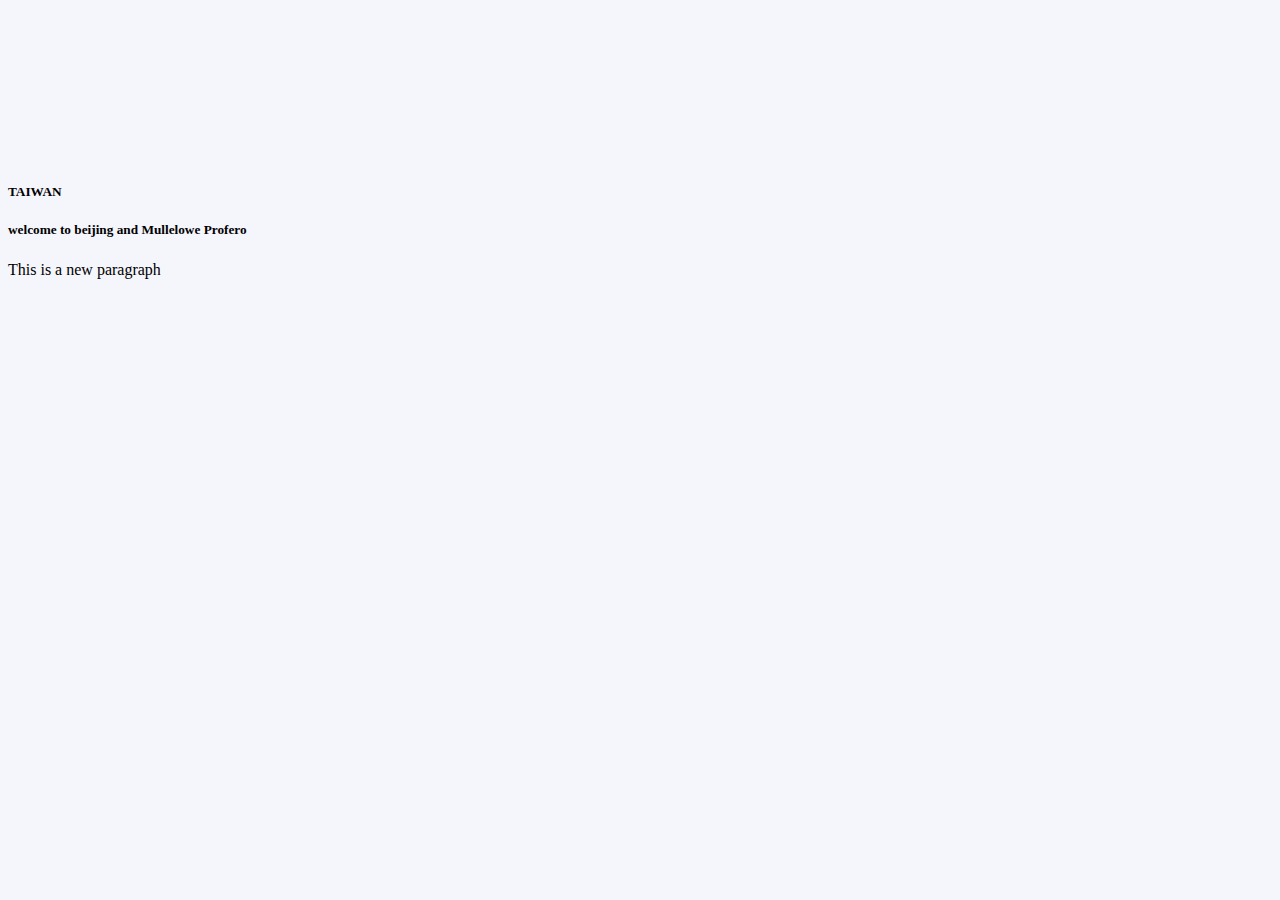
==== Introduction.html @ 8c998a35 "Added paragraph" ====
<!DOCTYPE html>
<html>
<head>
  <title>Places I have been</title>
  <link tpye="text/css" rel="stylesheet" href="./Introductioncss.css">
</head>
  <body>
    <div>
      <video id='sizevid' autoplay>
        <source src="./videos/example-vid.mp4" type="video/mp4">
      </video>
    <div/>
    <div>
      <h5 id='taiwan'>TAIWAN</h5>
      <h5> welcome to beijing and Mullelowe Profero</h5>
    </div>

    <div>
      <p>This is a new paragraph
      </p>
    </div>


  </body>
</html>
---- Introductioncss.css ----
body{
  background:#c9ccee30;
}
.taiwan{
  color: #260080a6;;
  font-size: 20px;
  font-weight: bold;
  font-family: cursive;
}

#sizevid{
  width:20%;
}
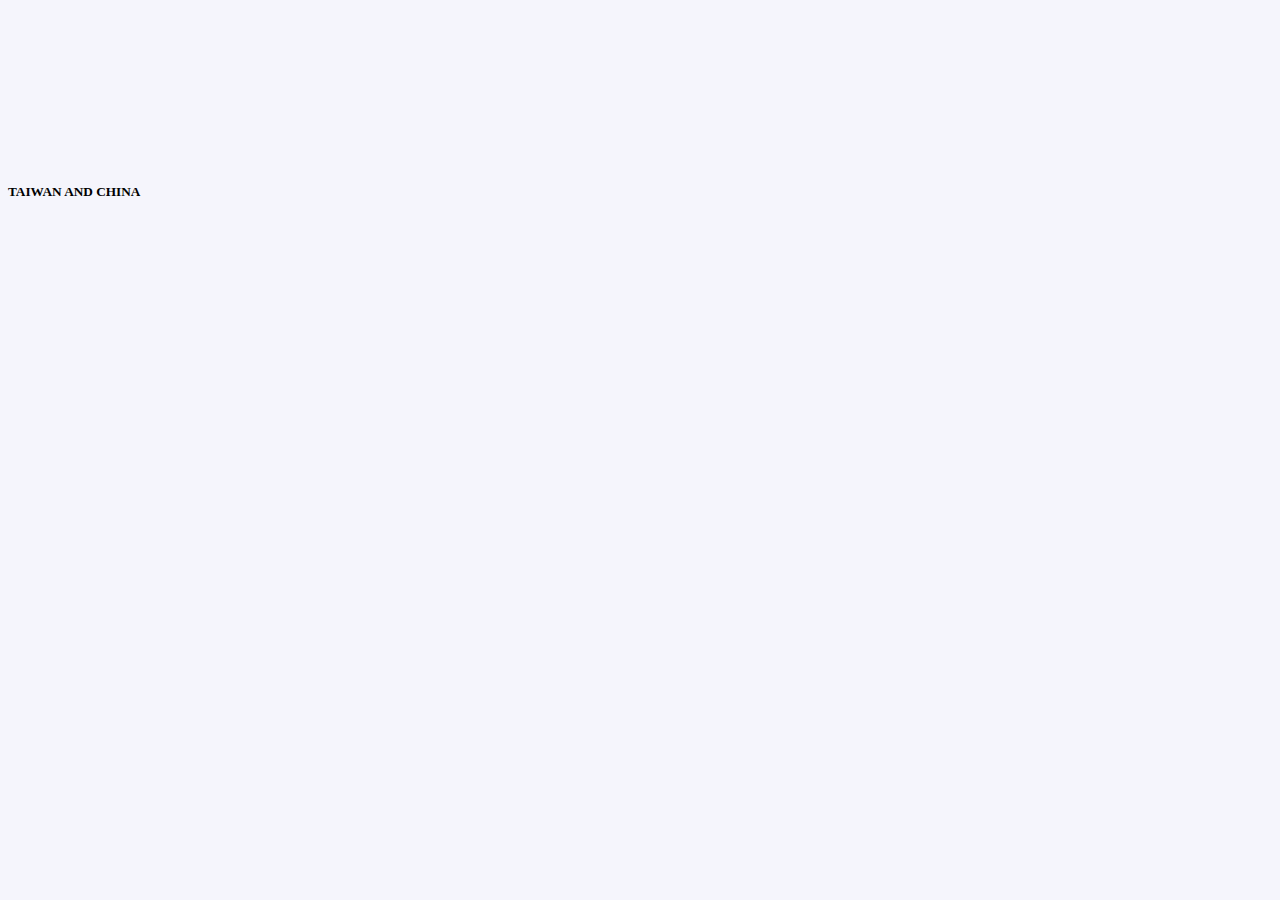
==== commit 619f94f9: "Edited Taiwan comment" ====
--- a/Introduction.html
+++ b/Introduction.html
@@ -11,13 +11,11 @@
       </video>
     <div/>
     <div>
-      <h5 id='taiwan'>TAIWAN</h5>
-      <h5> welcome to beijing and Mullelowe Profero</h5>
+      <h5 id='taiwan'>TAIWAN AND CHINA</h5>
     </div>
 
     <div>
-      <p>This is a new paragraph
-      </p>
+
     </div>
 
 
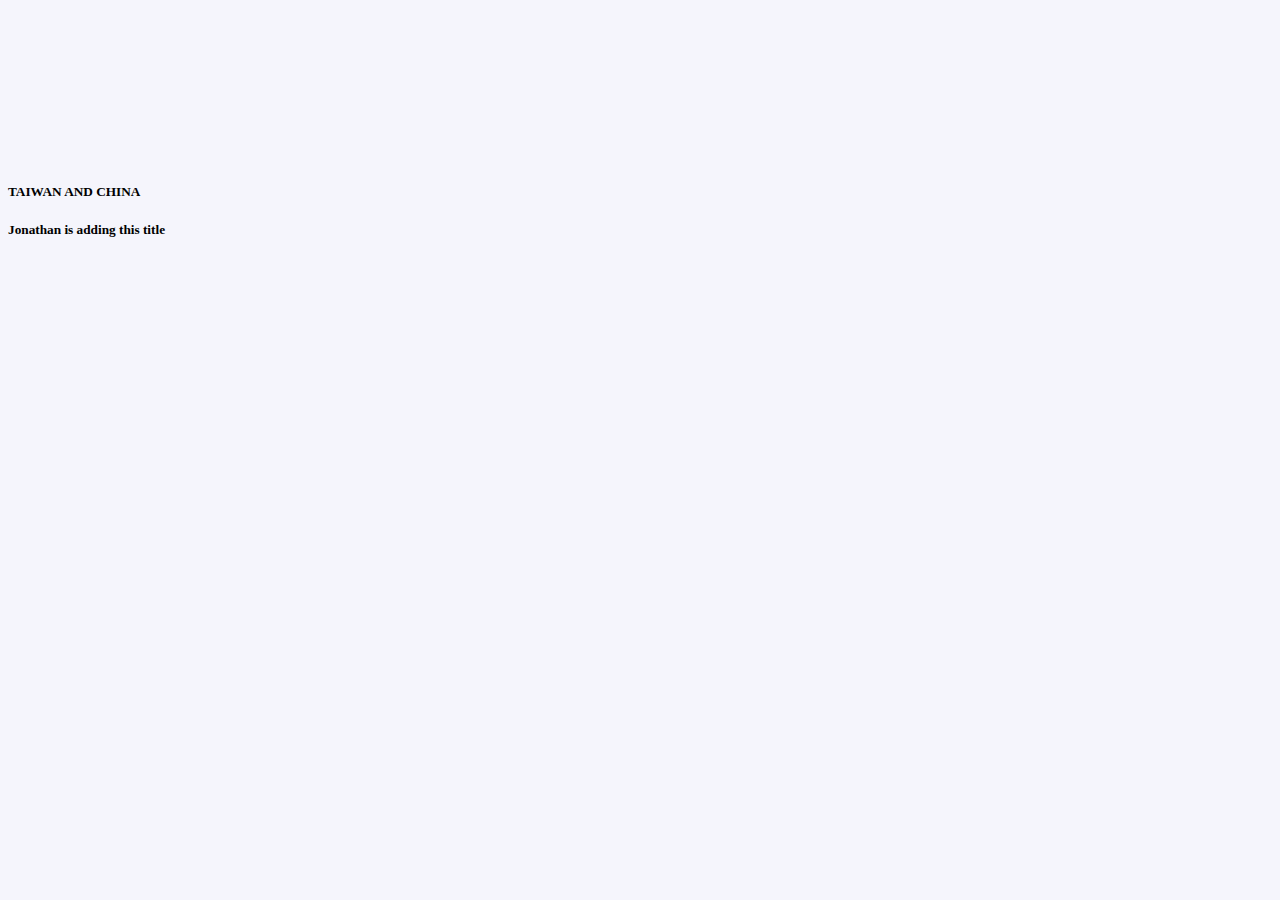
==== commit 75393068: "Additional title" ====
--- a/Introduction.html
+++ b/Introduction.html
@@ -15,7 +15,7 @@
     </div>
 
     <div>
-
+      <h5>Jonathan is adding this title</h5>
     </div>
 
 
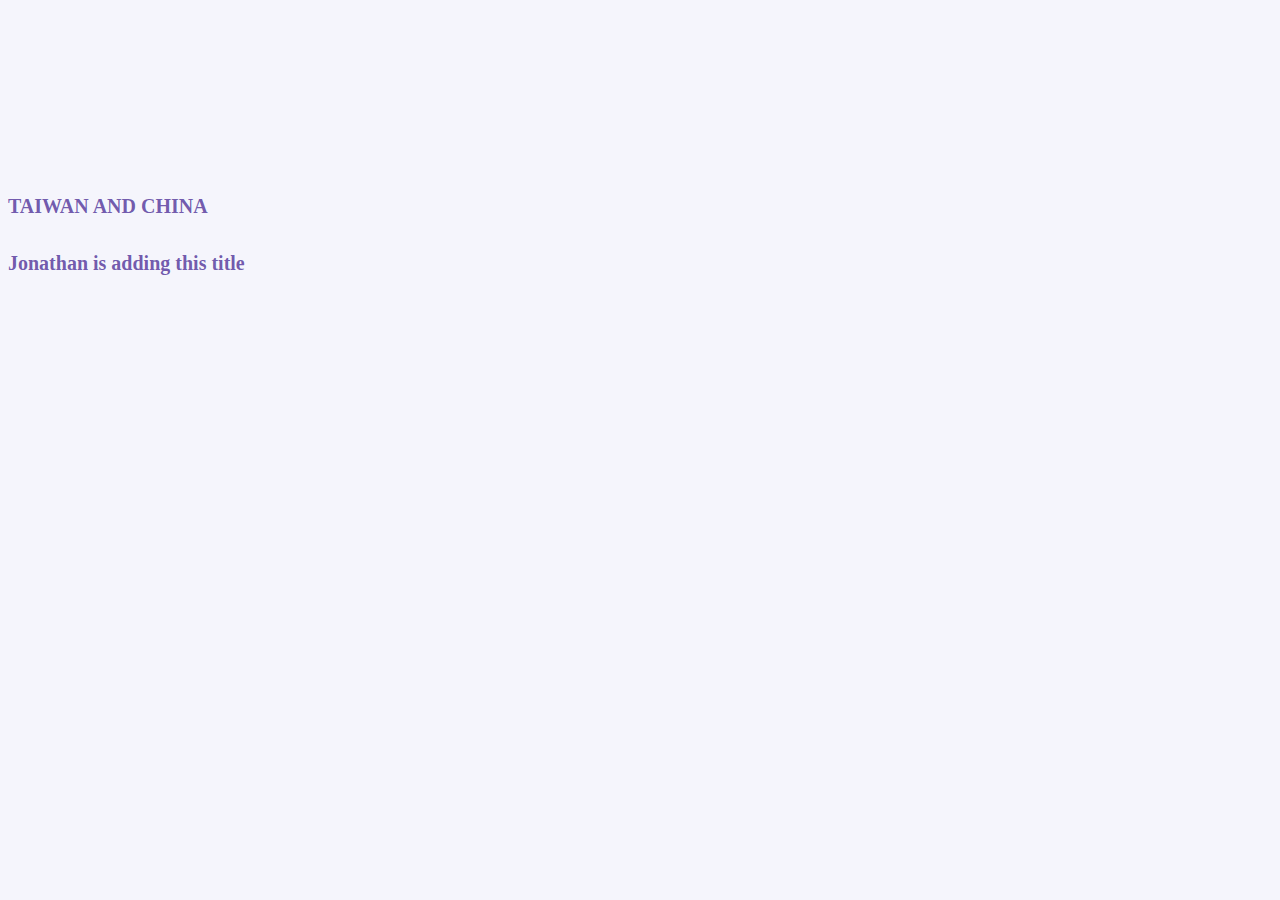
==== commit 6bce48d7: "Converted Taiwan tag from id into a class - to inherit styles for other headings" ====
--- a/Introduction.html
+++ b/Introduction.html
@@ -11,11 +11,11 @@
       </video>
     <div/>
     <div>
-      <h5 id='taiwan'>TAIWAN AND CHINA</h5>
+      <h5 class='taiwan'>TAIWAN AND CHINA</h5>
     </div>
 
     <div>
-      <h5>Jonathan is adding this title</h5>
+      <h5 class='taiwan'>Jonathan is adding this title</h5>
     </div>
 
 
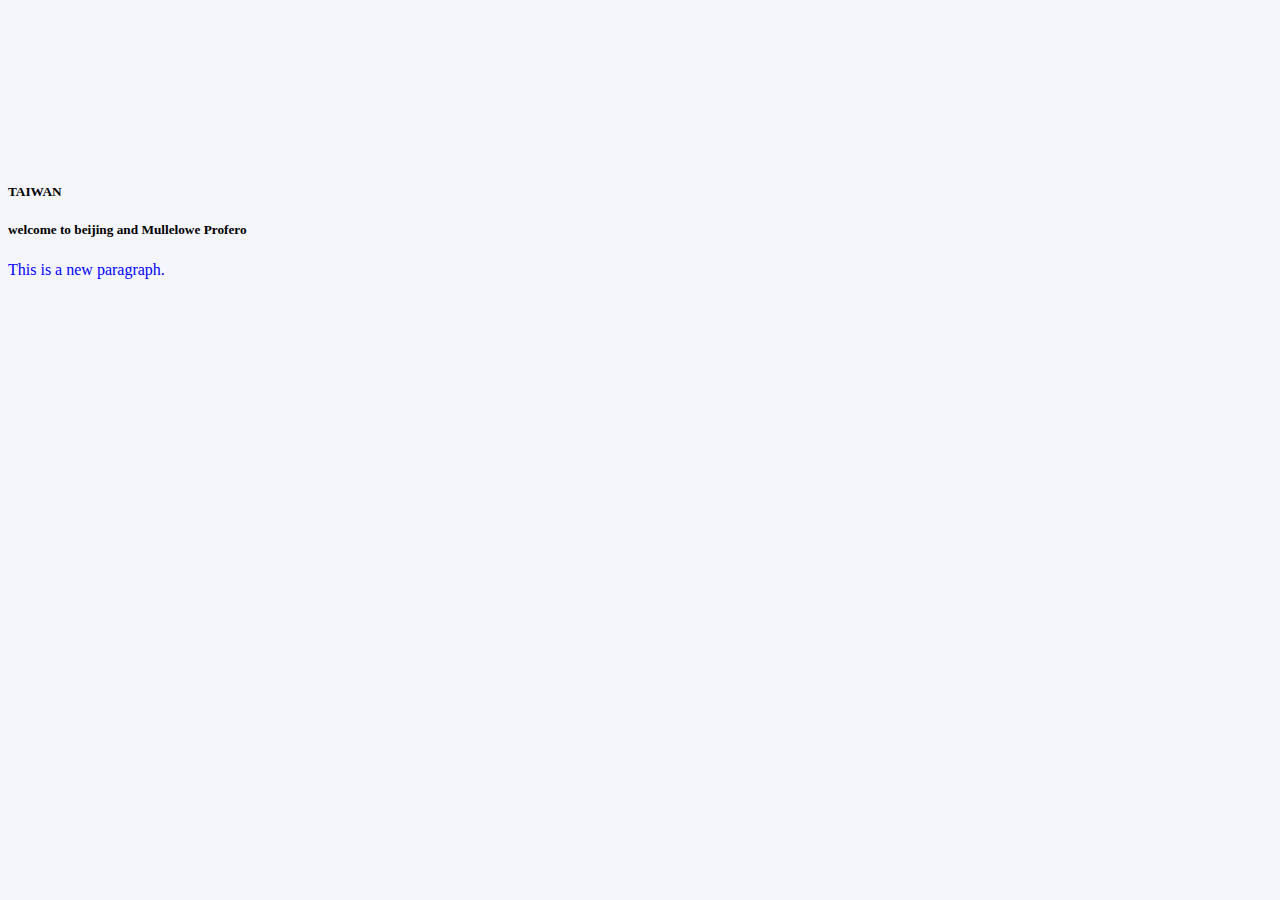
==== commit 46cfaded: "Blue colored text" ====
--- a/Introduction.html
+++ b/Introduction.html
@@ -11,11 +11,13 @@
       </video>
     <div/>
     <div>
-      <h5 class='taiwan'>TAIWAN AND CHINA</h5>
+      <h5 id='taiwan'>TAIWAN</h5>
+      <h5> welcome to beijing and Mullelowe Profero</h5>
     </div>
 
     <div>
-      <h5 class='taiwan'>Jonathan is adding this title</h5>
+      <p class="color">This is a new paragraph.
+      </p>
     </div>
 
 
--- a/Introductioncss.css
+++ b/Introductioncss.css
@@ -11,3 +11,7 @@
 #sizevid{
   width:20%;
 }
+
+.color{
+  color:blue;
+}
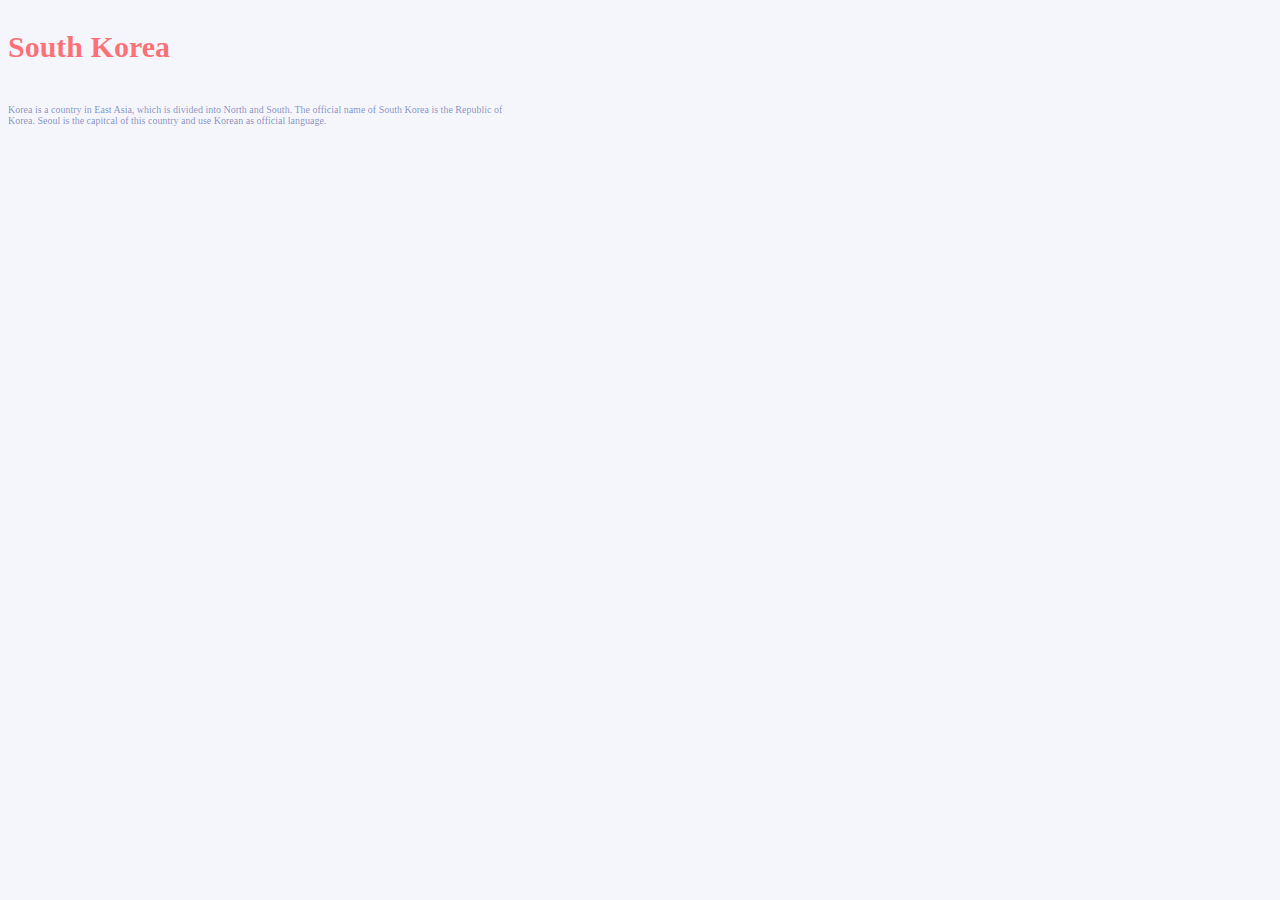
==== commit 25c3d295: "Adding files" ====
--- a/Introduction.html
+++ b/Introduction.html
@@ -1,25 +1,24 @@
 <!DOCTYPE html>
 <html>
 <head>
-  <title>Places I have been</title>
+  <title>Where am I from</title>
   <link tpye="text/css" rel="stylesheet" href="./Introductioncss.css">
 </head>
   <body>
-    <div>
-      <video id='sizevid' autoplay>
-        <source src="./videos/example-vid.mp4" type="video/mp4">
-      </video>
-    <div/>
-    <div>
-      <h5 id='taiwan'>TAIWAN</h5>
-      <h5> welcome to beijing and Mullelowe Profero</h5>
-    </div>
+  <div>
+    <h3 id='title'>South Korea</h3>
+  </div>
 
-    <div>
-      <p class="color">This is a new paragraph.
-      </p>
-    </div>
+  <div>
+    <p id='subexplain'>Korea is a country in East Asia, which is divided into North and South. The official name of South Korea is the Republic of Korea.
+       Seoul is the capitcal of this country and use Korean as official language.
+    </p>
+  </div>
 
+  <div>
+    <p>
+    </p>
+  </div>
 
   </body>
 </html>
--- a/Introductioncss.css
+++ b/Introductioncss.css
@@ -1,17 +1,26 @@
 body{
   background:#c9ccee30;
 }
-.taiwan{
-  color: #260080a6;;
-  font-size: 20px;
-  font-weight: bold;
-  font-family: cursive;
+#subexplain{
+  color: #001b807d;
+  font-size: 10px;
+  display: inline-block;
+  width:40%;
 }
 
-#sizevid{
-  width:20%;
+#title{
+  color:#ff00008c;
+  font-size: 30px;
+  font-weight: bold;
 }
 
 .color{
   color:blue;
 }
+
+@media only screen and (max-width: 600px) and (min-width: 200px) {
+  body{
+    font-style: italic;
+    font-size: 60px;
+  }
+}
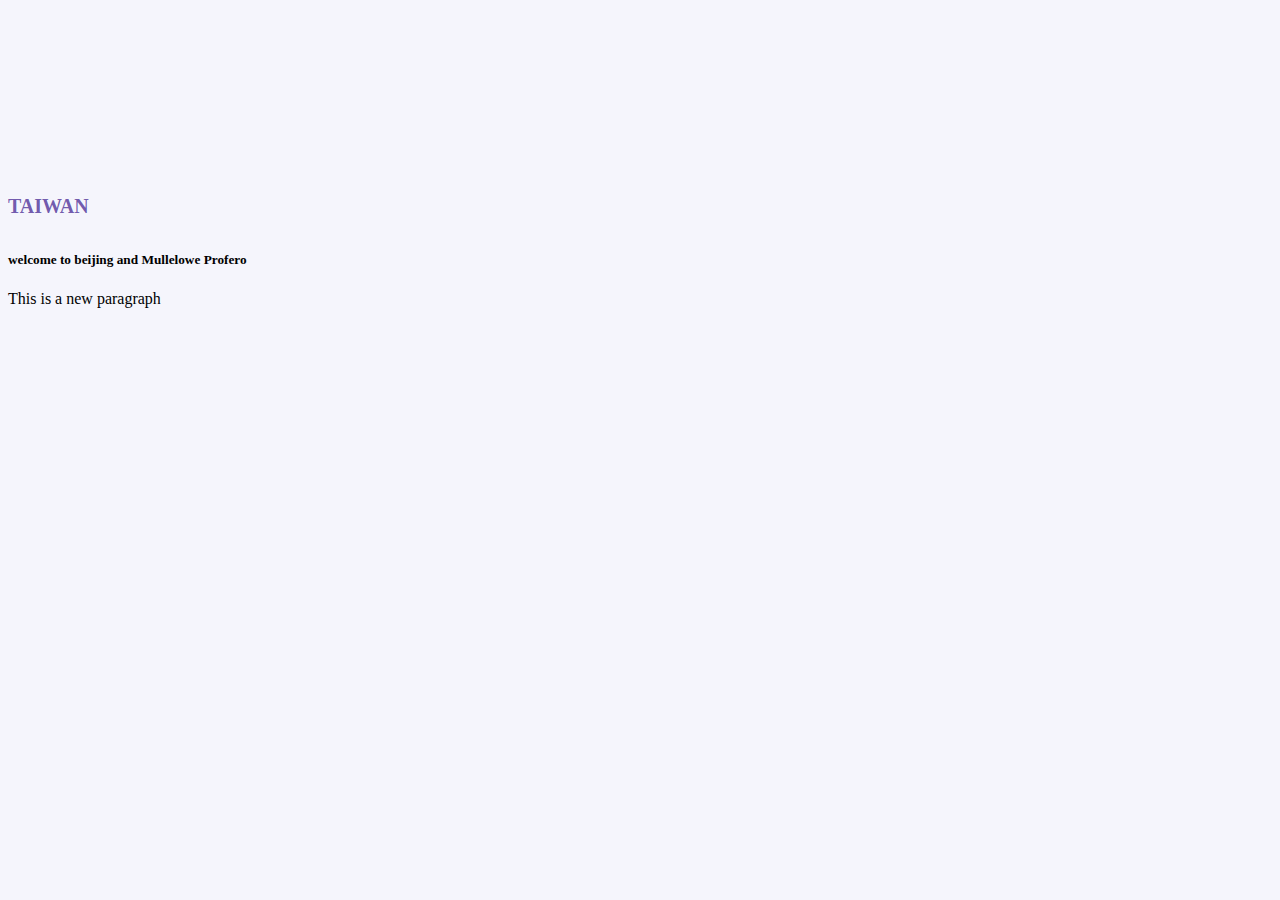
==== commit a59676b6: "Adding images" ====
--- a/Introduction.html
+++ b/Introduction.html
@@ -1,24 +1,25 @@
 <!DOCTYPE html>
 <html>
 <head>
-  <title>Where am I from</title>
+  <title>Places I have been</title>
   <link tpye="text/css" rel="stylesheet" href="./Introductioncss.css">
 </head>
   <body>
-  <div>
-    <h3 id='title'>South Korea</h3>
-  </div>
+    <div>
+      <video id='sizevid' autoplay>
+        <source src="./videos/example-vid.mp4" type="video/mp4">
+      </video>
+    <div/>
+    <div>
+      <h5 id='taiwan'>TAIWAN</h5>
+      <h5> welcome to beijing and Mullelowe Profero</h5>
+    </div>
 
-  <div>
-    <p id='subexplain'>Korea is a country in East Asia, which is divided into North and South. The official name of South Korea is the Republic of Korea.
-       Seoul is the capitcal of this country and use Korean as official language.
-    </p>
-  </div>
+    <div>
+      <p>This is a new paragraph
+      </p>
+    </div>
 
-  <div>
-    <p>
-    </p>
-  </div>
 
   </body>
 </html>
--- a/Introductioncss.css
+++ b/Introductioncss.css
@@ -1,26 +1,13 @@
 body{
   background:#c9ccee30;
 }
-#subexplain{
-  color: #001b807d;
-  font-size: 10px;
-  display: inline-block;
-  width:40%;
+#taiwan{
+  color: #260080a6;;
+  font-size: 20px;
+  font-weight: bold;
+  font-family: cursive;
 }
 
-#title{
-  color:#ff00008c;
-  font-size: 30px;
-  font-weight: bold;
+#sizevid{
+  width:20%;
 }
-
-.color{
-  color:blue;
-}
-
-@media only screen and (max-width: 600px) and (min-width: 200px) {
-  body{
-    font-style: italic;
-    font-size: 60px;
-  }
-}
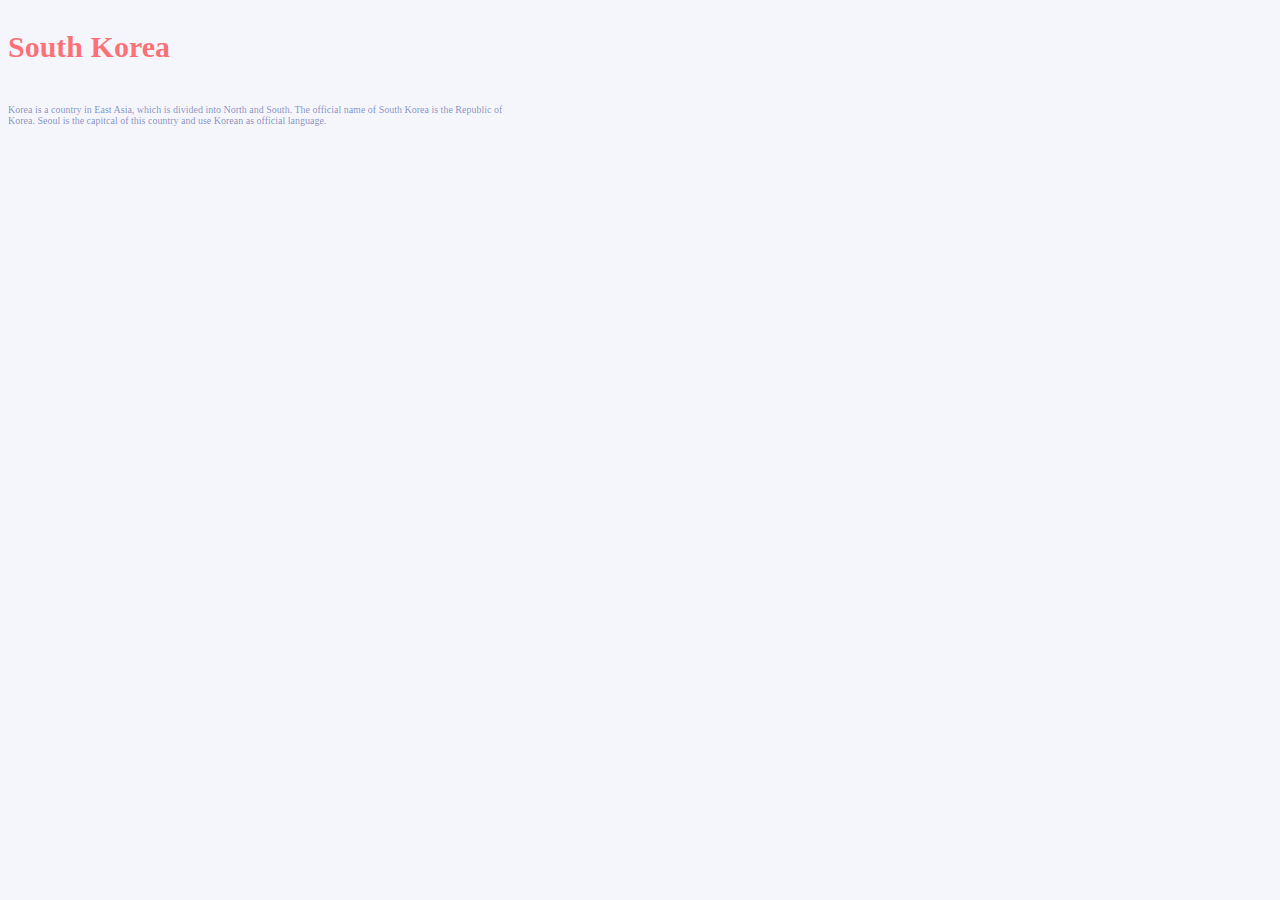
==== commit 6391b95c: "Revert "Adding images"" ====
--- a/Introduction.html
+++ b/Introduction.html
@@ -1,25 +1,24 @@
 <!DOCTYPE html>
 <html>
 <head>
-  <title>Places I have been</title>
+  <title>Where am I from</title>
   <link tpye="text/css" rel="stylesheet" href="./Introductioncss.css">
 </head>
   <body>
-    <div>
-      <video id='sizevid' autoplay>
-        <source src="./videos/example-vid.mp4" type="video/mp4">
-      </video>
-    <div/>
-    <div>
-      <h5 id='taiwan'>TAIWAN</h5>
-      <h5> welcome to beijing and Mullelowe Profero</h5>
-    </div>
+  <div>
+    <h3 id='title'>South Korea</h3>
+  </div>
 
-    <div>
-      <p>This is a new paragraph
-      </p>
-    </div>
+  <div>
+    <p id='subexplain'>Korea is a country in East Asia, which is divided into North and South. The official name of South Korea is the Republic of Korea.
+       Seoul is the capitcal of this country and use Korean as official language.
+    </p>
+  </div>
 
+  <div>
+    <p>
+    </p>
+  </div>
 
   </body>
 </html>
--- a/Introductioncss.css
+++ b/Introductioncss.css
@@ -1,13 +1,26 @@
 body{
   background:#c9ccee30;
 }
-#taiwan{
-  color: #260080a6;;
-  font-size: 20px;
-  font-weight: bold;
-  font-family: cursive;
+#subexplain{
+  color: #001b807d;
+  font-size: 10px;
+  display: inline-block;
+  width:40%;
 }
 
-#sizevid{
-  width:20%;
+#title{
+  color:#ff00008c;
+  font-size: 30px;
+  font-weight: bold;
 }
+
+.color{
+  color:blue;
+}
+
+@media only screen and (max-width: 600px) and (min-width: 200px) {
+  body{
+    font-style: italic;
+    font-size: 60px;
+  }
+}
